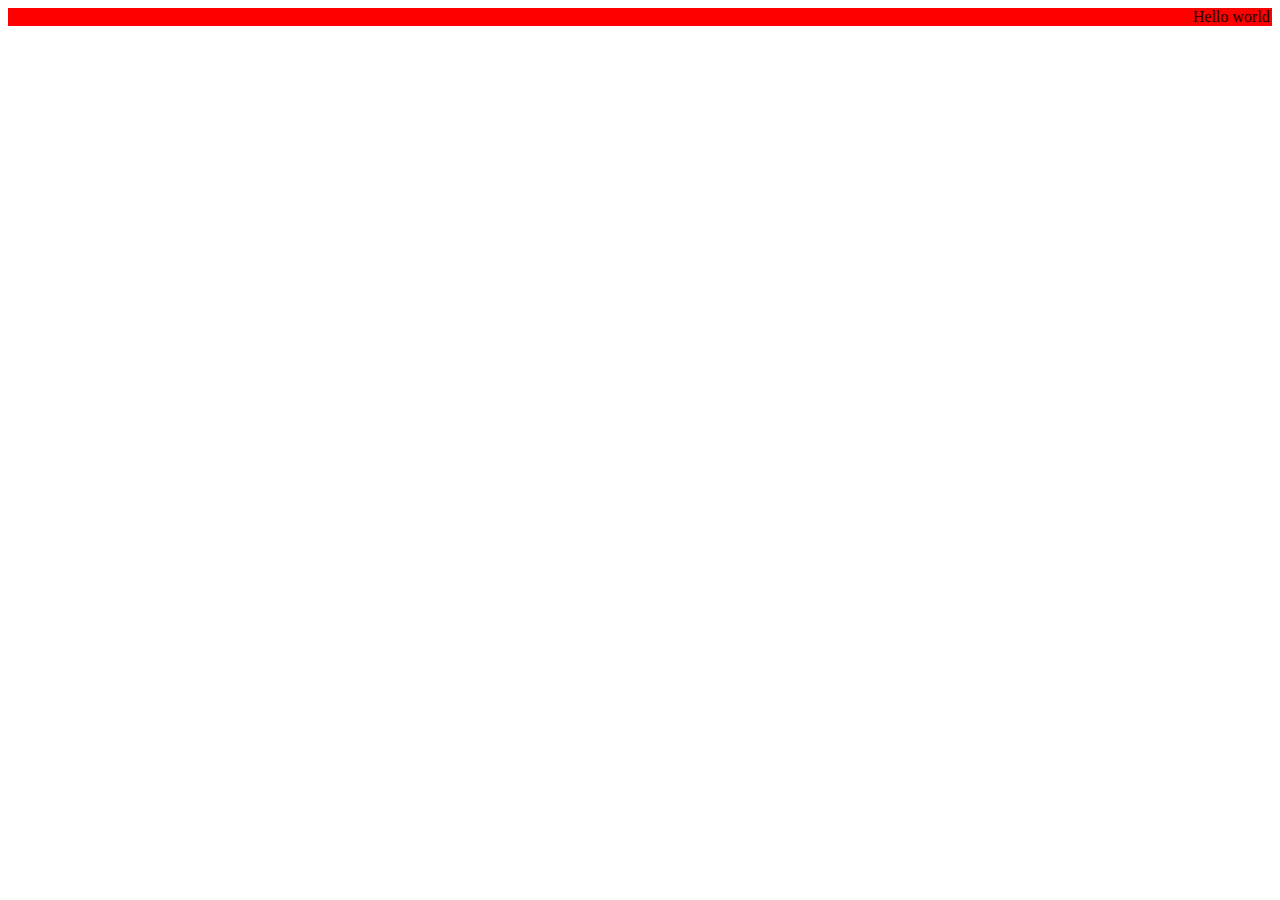
==== khushi/marqeeu.html @ 63b772b8 "code change remove form and index add new folder name khushi" ====
<!DOCTYPE html>
<html lang="en">
<head>
    <meta charset="UTF-8">
    <meta name="viewport" content="width=device-width, initial-scale=1.0">
    <title>Document</title>
</head>
<body>
    <div class="main">
        <marquee  bgcolor="red" direction="right-left" >
        <div class="div1">
            Hello world
        </div>

        </marquee>
    </div>
</body>
</html>
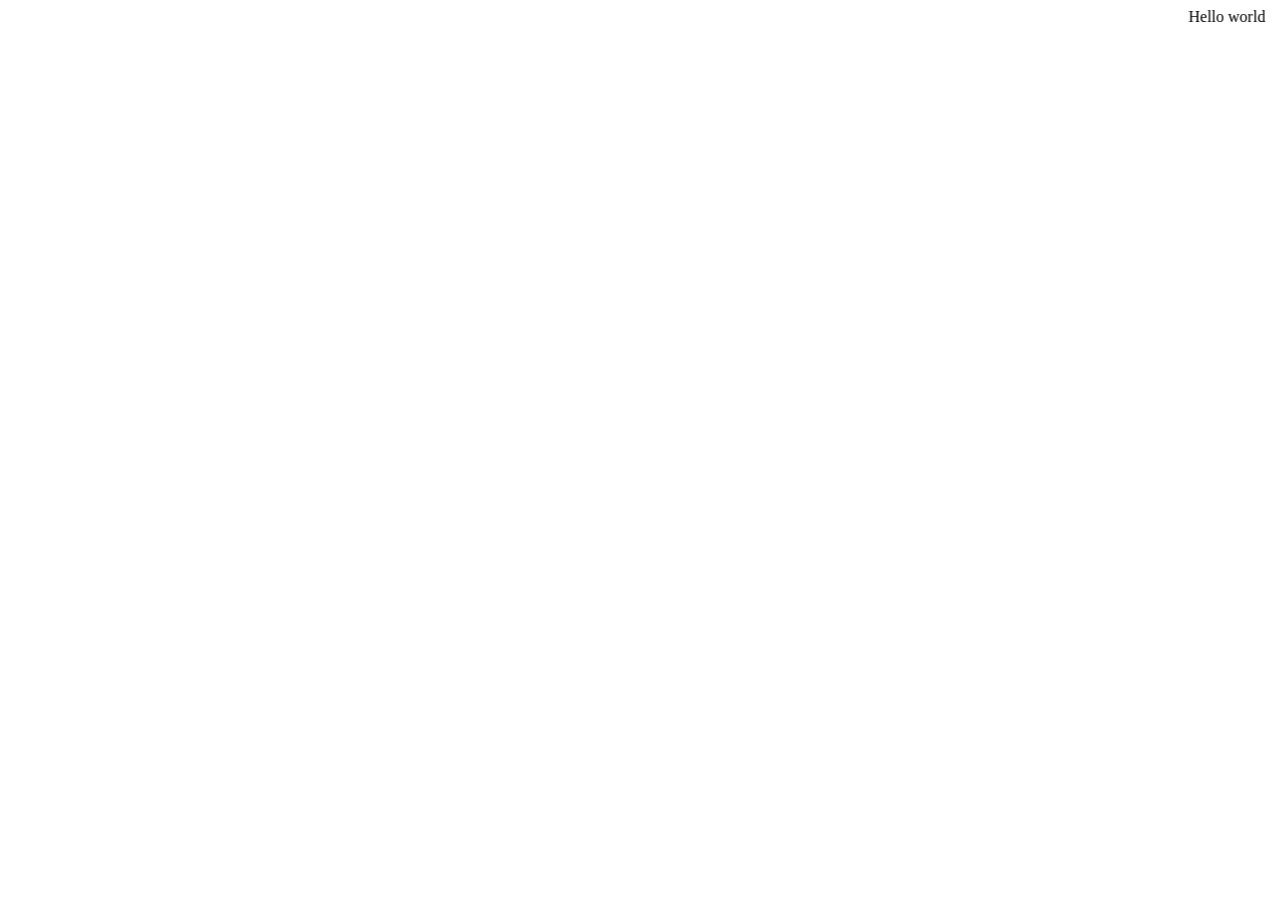
==== commit e1f10e39: "xyz" ====
--- a/khushi/marqeeu.html
+++ b/khushi/marqeeu.html
@@ -7,7 +7,7 @@
 </head>
 <body>
     <div class="main">
-        <marquee  bgcolor="red" direction="right-left" >
+        <marquee  bgcolo="red" direction="right-left" >
         <div class="div1">
             Hello world
         </div>
